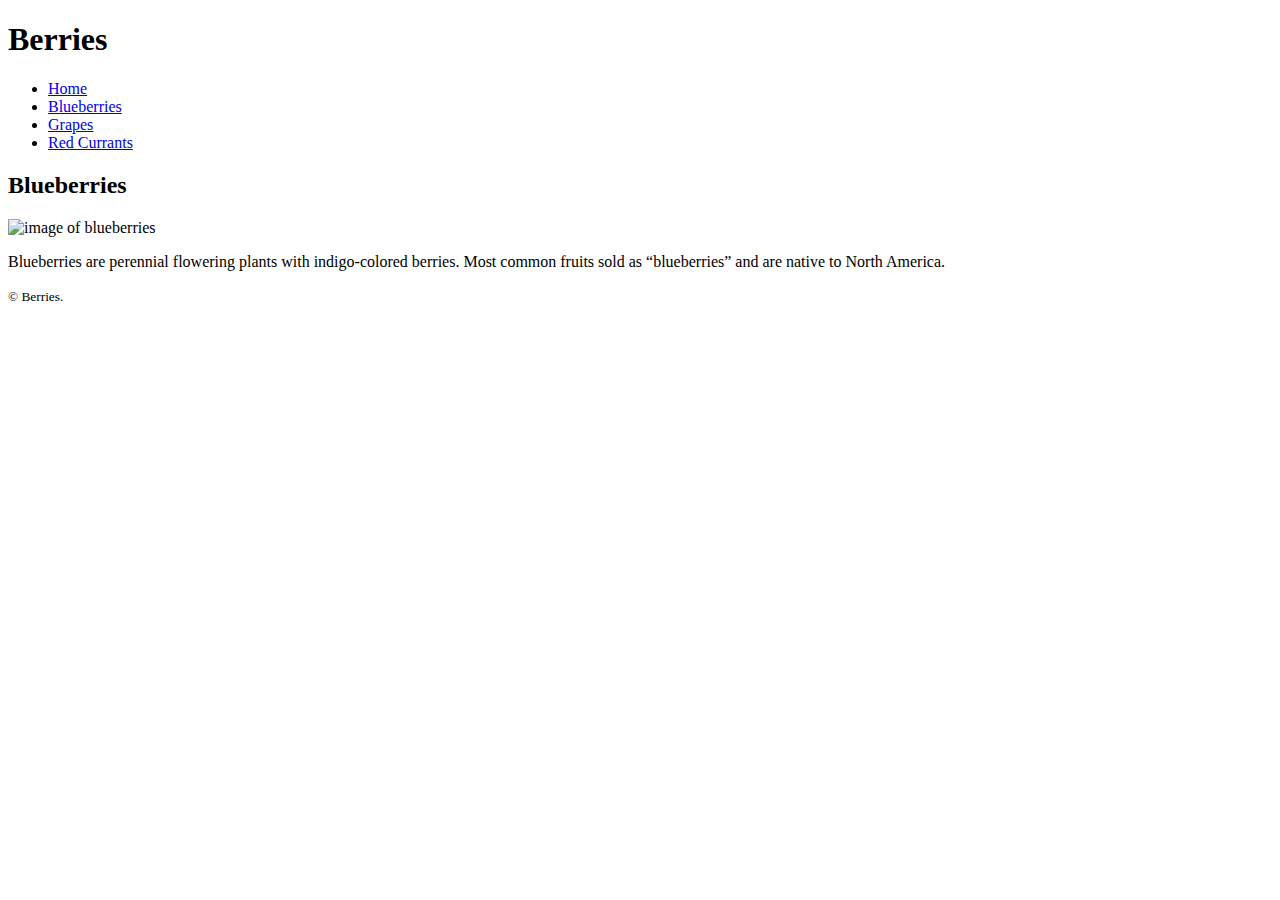
==== blueberries.html @ 28102c35 "Add three html files" ====
<!DOCTYPE html>
<html lang="en-ca">
<head>
  <meta charset="utf-8">
  <title>Home - Berries</title>
  <meta name="viewport" content="width=device-width,initial-scale=1">
  <link href="css/main.css" rel="stylesheet">
  <link href="https://fonts.googleapis.com/css?family=Sigmar+One" rel="stylesheet">
</head>
<body>
  <header>
    <h1>Berries</h1>
    <nav>
      <ul class="nav">
        <li><a href="index.html">Home</a></li>
        <li><a href="blueberries.html">Blueberries</a></li>
        <li><a class="current" href="grapes.html">Grapes</a></li>
        <li><a href="red-currants.html">Red Currants</a></li>
      </ul>
    </nav>
  </header>
  <main>
    <h2>Blueberries</h2>
    <img src="images/blueberries.jpg" alt="image of blueberries">
    <p class="text">Blueberries are perennial flowering plants with indigo-colored berries. Most common fruits sold as “blueberries” and are native to North America.</p>
  </main>
  <footer>
    <p class="footer"><small>© Berries.</small></p>
  </footer>
</body>
</html>
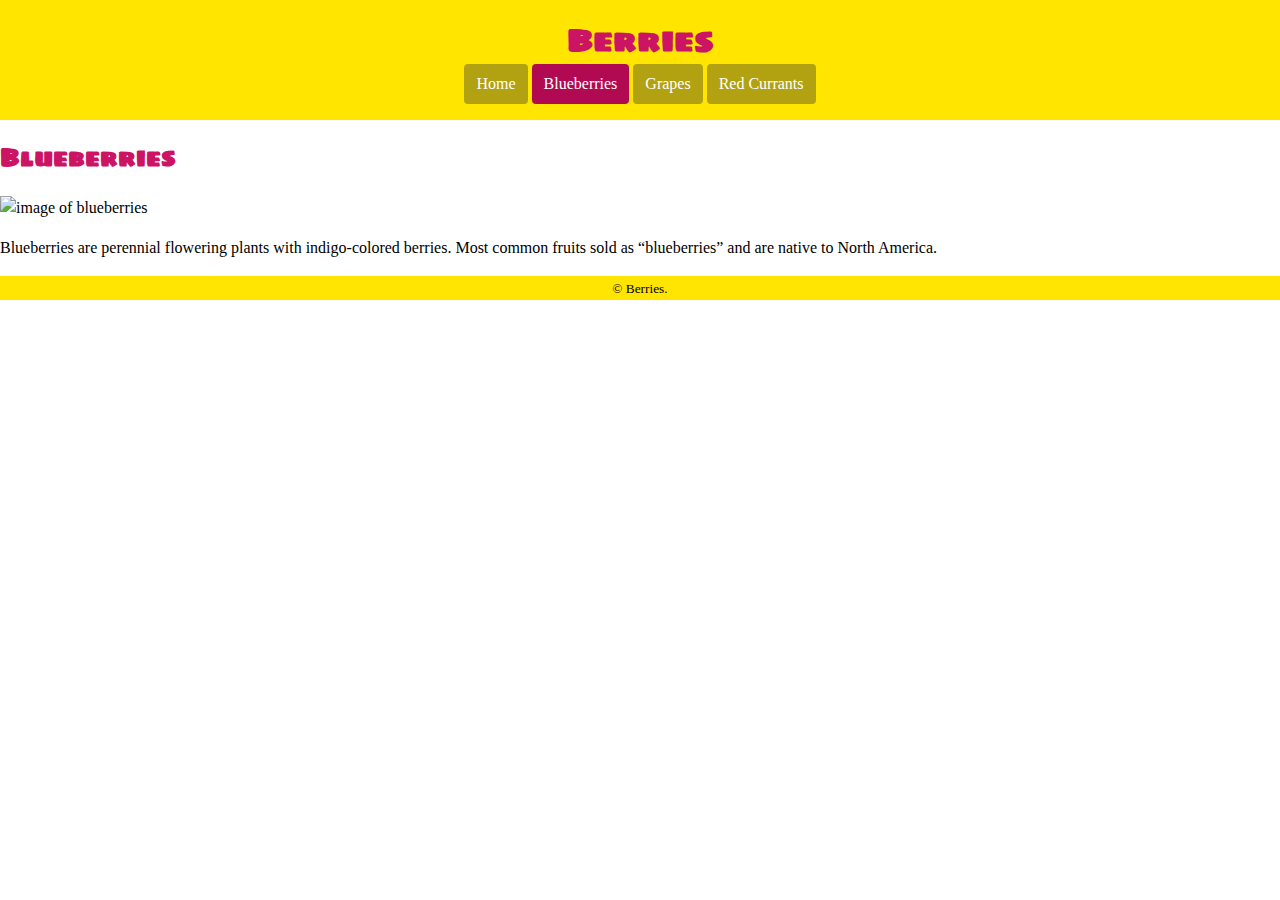
==== commit 258a3868: "Add information to css" ====
--- a/blueberries.html
+++ b/blueberries.html
@@ -13,8 +13,8 @@
     <nav>
       <ul class="nav">
         <li><a href="index.html">Home</a></li>
-        <li><a href="blueberries.html">Blueberries</a></li>
-        <li><a class="current" href="grapes.html">Grapes</a></li>
+        <li><a class="current" href="blueberries.html">Blueberries</a></li>
+        <li><a href="grapes.html">Grapes</a></li>
         <li><a href="red-currants.html">Red Currants</a></li>
       </ul>
     </nav>
--- a/css/main.css
+++ b/css/main.css
@@ -0,0 +1,60 @@
+html {
+  background-color: #fff;
+  font-family: Georgia, serif;
+  line-height: 1.5;
+}
+
+header {
+  background-color: #ffe500;
+  padding: 1em 0;
+}
+
+h1, h2 {
+  font-family: Sigmar One, cursive;
+  color: #cc1465;
+  text-align: center;
+}
+h1 {
+  margin: 0;
+}
+
+h2 {
+  text-align: left;
+}
+
+body {
+  margin: 0;
+}
+
+.nav {
+  margin: 0;
+  padding: 0;
+  list-style-type: none;
+  text-align: center;
+}
+
+.nav li {
+  display: inline-block;
+}
+
+.nav a {
+  display: inline-block;
+  padding: .5em .75em;
+  background-color: #b2a212;
+  border-radius: 4px;
+  text-decoration: none;
+  color: white;
+}
+
+.nav a:hover {
+  background-color: #b20953;
+}
+
+.nav .current {
+  background-color: #b20953;
+}
+
+footer {
+    background-color: #ffe500;
+    text-align: center;
+}
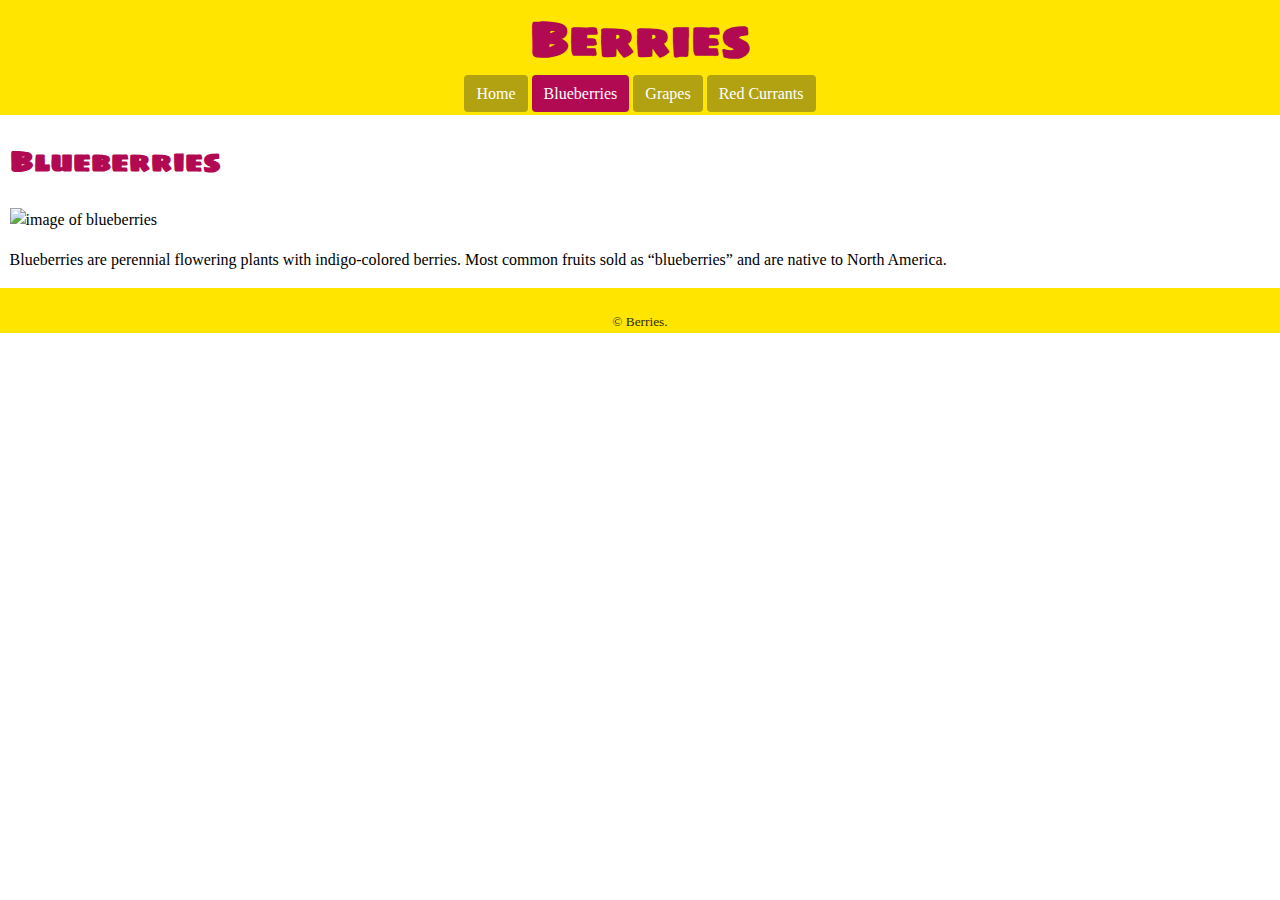
==== commit 0d1d73eb: "Fix the boxes" ====
--- a/blueberries.html
+++ b/blueberries.html
@@ -2,7 +2,7 @@
 <html lang="en-ca">
 <head>
   <meta charset="utf-8">
-  <title>Home - Berries</title>
+  <title>Home - Blueberries</title>
   <meta name="viewport" content="width=device-width,initial-scale=1">
   <link href="css/main.css" rel="stylesheet">
   <link href="https://fonts.googleapis.com/css?family=Sigmar+One" rel="stylesheet">
--- a/css/main.css
+++ b/css/main.css
@@ -1,29 +1,55 @@
 html {
-  background-color: #fff;
   font-family: Georgia, serif;
   line-height: 1.5;
+  box-sizing: border-box;
+}
+
+*, *::before, *::after {
+  box-sizing: inherit;
 }
 
 header {
   background-color: #ffe500;
-  padding: 1em 0;
+  padding: .2em 0;
 }
 
 h1, h2 {
-  font-family: Sigmar One, cursive;
-  color: #cc1465;
+  font-family: "Sigmar One", cursive;
+  color: #b20953;
   text-align: center;
 }
+
 h1 {
   margin: 0;
+  font-size: 3em;
 }
 
 h2 {
   text-align: left;
+  font-size: 1.8em;
+  margin-bottom: .9em;
 }
 
 body {
   margin: 0;
+  background-color: #fff;
+}
+
+main {
+  padding: 0;
+  margin: .6em;
+  margin-bottom: .3em;
+}
+
+img {
+  display: block;
+  width: 100%;
+  margin-top: .4em;
+}
+
+p {
+  display: block;
+  padding: 0;
 }
 
 .nav {
@@ -39,15 +65,16 @@
 
 .nav a {
   display: inline-block;
-  padding: .5em .75em;
+  padding: .4em .75em;
   background-color: #b2a212;
   border-radius: 4px;
   text-decoration: none;
   color: white;
+  font-size: 1em;
 }
 
 .nav a:hover {
-  background-color: #b20953;
+  background-color: #cc1465;
 }
 
 .nav .current {
@@ -55,6 +82,9 @@
 }
 
 footer {
-    background-color: #ffe500;
-    text-align: center;
+  background-color: #ffe500;
+  text-align: center;
+  padding: .3em 0 0;
+  margin: 0;
+  color: #2f2d13;
 }
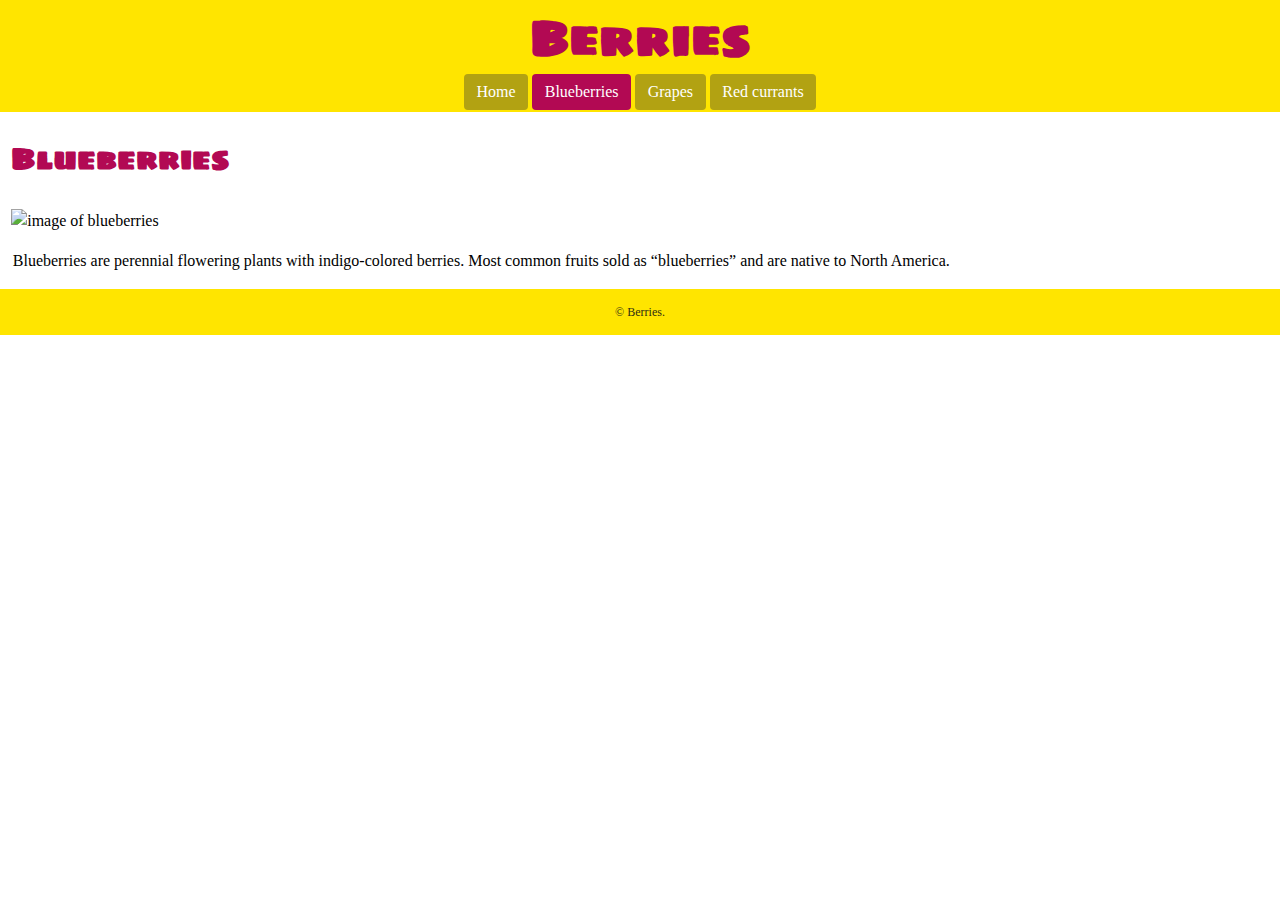
==== commit 13c064f1: "Add last elements" ====
--- a/blueberries.html
+++ b/blueberries.html
@@ -15,7 +15,7 @@
         <li><a href="index.html">Home</a></li>
         <li><a class="current" href="blueberries.html">Blueberries</a></li>
         <li><a href="grapes.html">Grapes</a></li>
-        <li><a href="red-currants.html">Red Currants</a></li>
+        <li><a href="red-currants.html">Red currants</a></li>
       </ul>
     </nav>
   </header>
--- a/css/main.css
+++ b/css/main.css
@@ -10,7 +10,7 @@
 
 header {
   background-color: #ffe500;
-  padding: .2em 0;
+  padding: .1em 0;
 }
 
 h1, h2 {
@@ -26,7 +26,7 @@
 
 h2 {
   text-align: left;
-  font-size: 1.8em;
+  font-size: 1.87em;
   margin-bottom: .9em;
 }
 
@@ -37,7 +37,7 @@
 
 main {
   padding: 0;
-  margin: .6em;
+  margin: .7em;
   margin-bottom: .3em;
 }
 
@@ -47,9 +47,10 @@
   margin-top: .4em;
 }
 
-p {
+.text {
   display: block;
-  padding: 0;
+  padding: 0 .1em;
+  margin-bottom: 1em;
 }
 
 .nav {
@@ -65,7 +66,7 @@
 
 .nav a {
   display: inline-block;
-  padding: .4em .75em;
+  padding: .4em .79em;
   background-color: #b2a212;
   border-radius: 4px;
   text-decoration: none;
@@ -81,10 +82,16 @@
   background-color: #b20953;
 }
 
-footer {
+.footer {
   background-color: #ffe500;
   text-align: center;
-  padding: .3em 0 0;
+  color: #2f2d13;
   margin: 0;
-  color: #2f2d13;
+  padding: 0;
 }
+
+small {
+  display: block;
+  padding: 1.2em;
+  font-size: .75em;
+}
